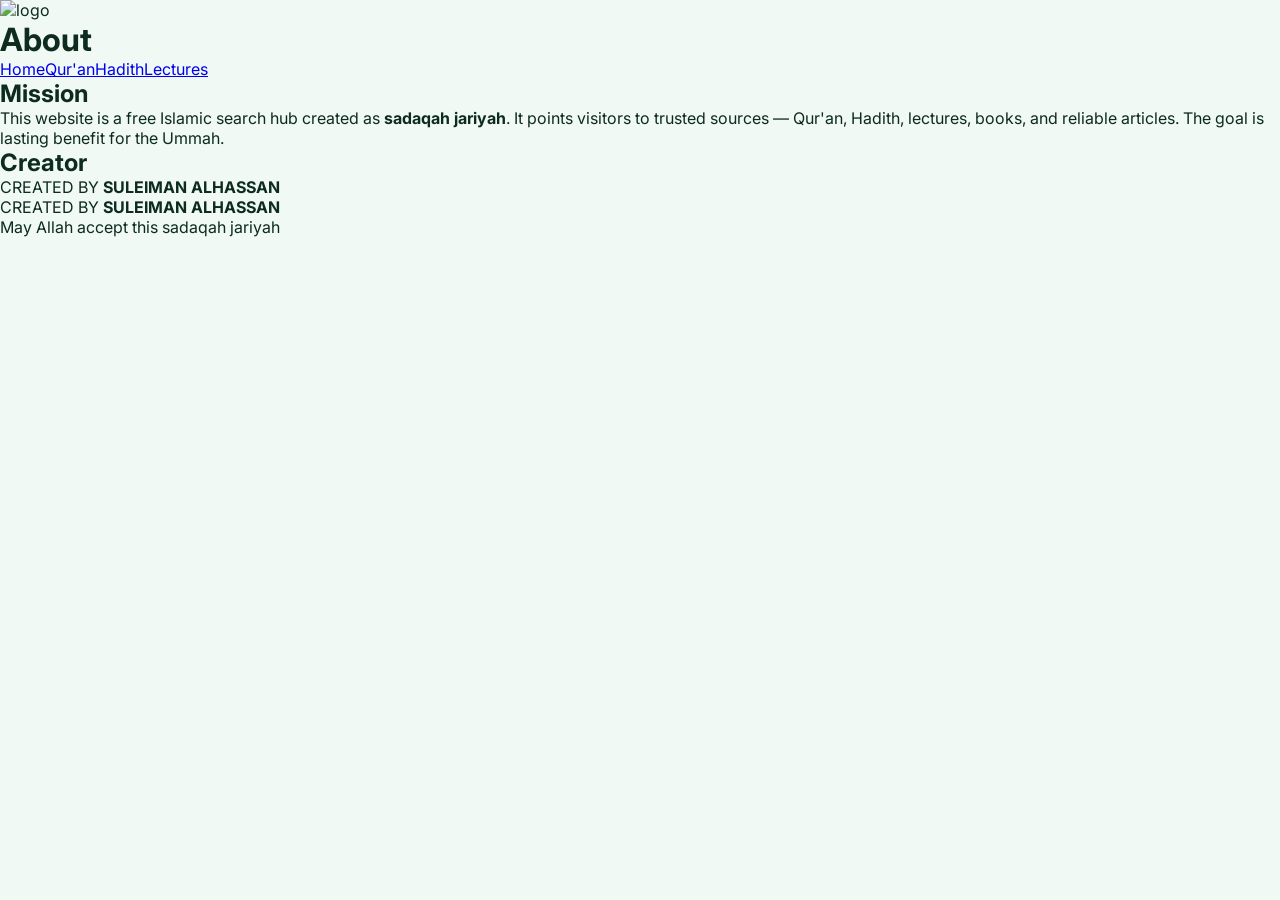
==== about.html @ 16d264bc "Add files via upload" ====
<!doctype html><html lang="en"><head><meta charset="utf-8"><meta name="viewport" content="width=device-width,initial-scale=1">
<title>About — ISLAMIC GOOGLE</title><link rel="stylesheet" href="styles.css"></head><body>
<div class="wrap">
<header><div class="logo"><img src="assets/logo.svg" alt="logo"></div><h1>About</h1>
<nav><a href="index.html">Home</a><a href="quran.html">Qur'an</a><a href="hadith.html">Hadith</a><a href="lectures.html">Lectures</a></nav></header>
<main>
  <h2>Mission</h2>
  <p>This website is a free Islamic search hub created as <strong>sadaqah jariyah</strong>. It points visitors to trusted sources — Qur'an, Hadith, lectures, books, and reliable articles. The goal is lasting benefit for the Ummah.</p>
  <h2>Creator</h2>
  <p>CREATED BY <strong>SULEIMAN ALHASSAN</strong></p>
</main>
<footer><div>CREATED BY <strong>SULEIMAN ALHASSAN</strong></div><div>May Allah accept this sadaqah jariyah</div></footer>
</div></body></html>
---- styles.css ----
/* ============================================================
   ISLAMIC GOOGLE — Premium v2
   Powered by Suleiman Alhassan
============================================================ */
@import url('https://fonts.googleapis.com/css2?family=Inter:wght@300;400;500;600;700;800&family=Amiri:wght@400;700&display=swap');

:root {
  --green:#0a6a4a;
  --green2:#157850;
  --green3:#064d35;
  --gold:#c9a84c;
  --gold2:#e8c97a;
  --bg:#f0f9f4;
  --card:#ffffff;
  --border:rgba(10,106,74,.12);
  --text:#0d2b1e;
  --dim:#4a7a65;
  --r:16px;
  --sh:0 4px 24px rgba(10,106,74,.10);
}

*{box-sizing:border-box;margin:0;padding:0;}
html{scroll-behavior:smooth;}
body{font-family:'Inter',sans-serif;background:var(--bg);color:var(--text);min-height:100vh;overflow-x:hidden;}

/* ── SCROLLBAR ── */
::-webkit-scrollbar{width:6px;}
::-webkit-scrollbar-track{background:var(--bg);}
::-webkit-scrollbar-thumb{background:var(--green);border-radius:3px;}

/* ── SPLASH ── */
#splash{position:fixed;inset:0;z-index:9999;
  background:linear-gradient(160deg,#032a1c,#064d35,#0a6a4a);
  display:flex;flex-direction:column;align-items:center;justify-content:center;gap:16px;
  transition:opacity .8s,transform .8s;}
#splash.out{opacity:0;transform:scale(1.04);pointer-events:none;}
.splash-moon{font-size:5rem;animation:moonrise 1.2s ease-out;}
@keyframes moonrise{from{transform:translateY(40px);opacity:0}to{transform:none;opacity:1}}
.splash-title{font-family:'Amiri',serif;font-size:2.2rem;color:#fff;font-weight:700;}
.splash-sub{color:rgba(255,255,255,.5);font-size:.85rem;letter-spacing:1px;}
.splash-bar{width:200px;height:3px;background:rgba(255,255,255,.15);border-radius:2px;overflow:hidden;margin-top:8px;}
.splash-fill{height:100%;width:0;background:linear-gradient(90deg,var(--gold),var(--gold2));border-radius:2px;animation:sload 2.4s ease forwards;}
@keyframes sload{to{width:100%;}}

/* ── TOASTS ── */
#toasts{position:fixed;bottom:20px;right:16px;z-index:5000;display:flex;flex-direction:column;gap:8px;}
.toast{padding:10px 16px;border-radius:12px;color:#fff;font-size:.82rem;font-weight:600;
  display:flex;align-items:center;gap:8px;box-shadow:0 4px 20px rgba(0,0,0,.2);
  animation:tin .3s cubic-bezier(.175,.885,.32,1.275);}
@keyframes tin{from{opacity:0;transform:translateX(40px)}to{opacity:1;transform:none}}
.toast-success{background:#0a6a4a;}.toast-error{background:#e53935;}
.toast-info{background:#1565c0;}.toast-gold{background:linear-gradient(135deg,#b8860b,#c9a84c);}

/* ── HEADER ── */
.site-header{background:linear-gradient(135deg,var(--green3),var(--green));
  padding:0;position:sticky;top:0;z-index:200;
  box-shadow:0 2px 20px rgba(0,0,0,.2);}
.header-inner{max-width:1200px;margin:0 auto;padding:0 20px;
  display:flex;align-items:center;gap:16px;height:68px;}
.brand{display:flex;align-items:center;gap:12px;text-decoration:none;}
.brand-logo{width:42px;height:42px;border-radius:12px;
  background:rgba(255,255,255,.15);display:flex;align-items:center;justify-content:center;font-size:1.4rem;}
.brand-text h1{font-family:'Amiri',serif;font-size:1.25rem;color:#fff;font-weight:700;line-height:1;}
.brand-text p{font-size:.68rem;color:rgba(255,255,255,.6);letter-spacing:.5px;}
.header-search{flex:1;max-width:480px;margin:0 auto;position:relative;}
.header-search input{width:100%;padding:10px 44px 10px 16px;border-radius:24px;border:none;
  background:rgba(255,255,255,.15);color:#fff;font-family:'Inter',sans-serif;font-size:.88rem;
  outline:none;transition:background .2s;}
.header-search input::placeholder{color:rgba(255,255,255,.55);}
.header-search input:focus{background:rgba(255,255,255,.22);}
.header-search .srch-btn{position:absolute;right:10px;top:50%;transform:translateY(-50%);
  background:transparent;border:none;color:rgba(255,255,255,.8);cursor:pointer;font-size:1rem;}
.header-nav{display:flex;align-items:center;gap:4px;margin-left:auto;}
.header-nav a{color:rgba(255,255,255,.8);text-decoration:none;font-size:.78rem;font-weight:500;
  padding:6px 10px;border-radius:8px;transition:all .2s;white-space:nowrap;}
.header-nav a:hover,.header-nav a.active{background:rgba(255,255,255,.15);color:#fff;}
.menu-toggle{display:none;background:transparent;border:none;color:#fff;font-size:1.3rem;cursor:pointer;padding:6px;}

/* ── MOBILE NAV ── */
.mobile-nav{display:none;background:var(--green3);padding:12px 20px;flex-direction:column;gap:4px;
  border-top:1px solid rgba(255,255,255,.1);}
.mobile-nav.open{display:flex;}
.mobile-nav a{color:rgba(255,255,255,.85);text-decoration:none;font-size:.9rem;
  padding:10px 14px;border-radius:10px;transition:background .2s;}
.mobile-nav a:hover{background:rgba(255,255,255,.1);}

/* ── HERO ── */
.hero{background:linear-gradient(160deg,var(--green3) 0%,var(--green) 50%,var(--green2) 100%);
  padding:52px 20px 40px;text-align:center;position:relative;overflow:hidden;}
.hero::before{content:'';position:absolute;inset:0;
  background:radial-gradient(ellipse at 50% 100%,rgba(201,168,76,.12),transparent 60%);pointer-events:none;}
.hero-arabic{font-family:'Amiri',serif;font-size:1.6rem;color:rgba(255,255,255,.6);
  margin-bottom:8px;direction:rtl;}
.hero h2{font-family:'Amiri',serif;font-size:2.4rem;color:#fff;font-weight:700;margin-bottom:10px;line-height:1.2;}
.hero p{color:rgba(255,255,255,.65);font-size:.95rem;max-width:520px;margin:0 auto 28px;}
.hero-search{display:flex;max-width:560px;margin:0 auto;
  background:#fff;border-radius:28px;overflow:hidden;
  box-shadow:0 8px 32px rgba(0,0,0,.2);}
.hero-search input{flex:1;padding:14px 20px;border:none;outline:none;font-family:'Inter',sans-serif;font-size:.95rem;}
.hero-search button{padding:14px 24px;background:var(--green);color:#fff;border:none;cursor:pointer;
  font-family:'Inter',sans-serif;font-weight:700;font-size:.9rem;transition:background .2s;}
.hero-search button:hover{background:var(--green2);}
.hero-stats{display:flex;justify-content:center;gap:32px;margin-top:32px;flex-wrap:wrap;}
.hs-item{text-align:center;}
.hs-num{font-size:1.6rem;font-weight:800;color:#fff;}
.hs-label{font-size:.72rem;color:rgba(255,255,255,.55);text-transform:uppercase;letter-spacing:.5px;}

/* ── MAIN LAYOUT ── */
.page-main{max-width:1200px;margin:0 auto;padding:28px 20px 60px;}

/* ── SECTION TITLES ── */
.section-title{display:flex;align-items:center;gap:10px;margin-bottom:18px;}
.section-title h2{font-size:1.1rem;font-weight:700;color:var(--text);}
.section-title .stline{flex:1;height:1px;background:var(--border);}

/* ── STATS GRID ── */
.stats-grid{display:grid;grid-template-columns:repeat(4,1fr);gap:14px;margin-bottom:28px;}
.stat-card{background:var(--card);border:1px solid var(--border);border-radius:var(--r);
  padding:18px;text-align:center;box-shadow:var(--sh);transition:transform .2s;}
.stat-card:hover{transform:translateY(-3px);}
.stat-icon{font-size:1.8rem;margin-bottom:6px;}
.stat-num{font-size:1.5rem;font-weight:800;color:var(--green);}
.stat-label{font-size:.72rem;color:var(--dim);font-weight:500;margin-top:2px;}

/* ── DAILY AYAH ── */
.daily-ayah{background:linear-gradient(135deg,var(--green3),var(--green));
  border-radius:var(--r);padding:24px 28px;margin-bottom:24px;
  position:relative;overflow:hidden;}
.daily-ayah::before{content:'☪';position:absolute;right:20px;top:10px;
  font-size:5rem;color:rgba(255,255,255,.06);}
.da-label{font-size:.72rem;color:var(--gold2);font-weight:700;text-transform:uppercase;
  letter-spacing:1px;margin-bottom:8px;}
.da-arabic{font-family:'Amiri',serif;font-size:1.4rem;color:#fff;direction:rtl;
  text-align:right;line-height:1.8;margin-bottom:10px;}
.da-english{font-size:.88rem;color:rgba(255,255,255,.8);line-height:1.7;margin-bottom:8px;font-style:italic;}
.da-ref{font-size:.75rem;color:var(--gold2);font-weight:600;}
.da-next{background:rgba(255,255,255,.12);border:1px solid rgba(255,255,255,.2);color:#fff;
  padding:6px 14px;border-radius:20px;font-size:.76rem;font-weight:600;cursor:pointer;margin-top:12px;
  transition:background .2s;}
.da-next:hover{background:rgba(255,255,255,.2);}

/* ── DHIKR COUNTER ── */
.dhikr-section{background:var(--card);border:1px solid var(--border);
  border-radius:var(--r);padding:22px;margin-bottom:24px;box-shadow:var(--sh);}
.dhikr-tabs{display:flex;gap:8px;margin-bottom:18px;flex-wrap:wrap;}
.dtab{padding:7px 16px;border-radius:20px;border:1.5px solid var(--border);
  background:transparent;font-family:'Inter',sans-serif;font-size:.78rem;font-weight:600;
  color:var(--dim);cursor:pointer;transition:all .2s;}
.dtab.active{background:var(--green);border-color:var(--green);color:#fff;}
.dhikr-display{text-align:center;padding:20px 0;}
.dhikr-arabic{font-family:'Amiri',serif;font-size:2rem;color:var(--green);
  direction:rtl;margin-bottom:6px;line-height:1.4;}
.dhikr-meaning{font-size:.82rem;color:var(--dim);margin-bottom:4px;}
.dhikr-target{font-size:.75rem;color:var(--gold);font-weight:600;margin-bottom:16px;}
.dhikr-count{font-size:4rem;font-weight:800;color:var(--green);
  line-height:1;margin-bottom:16px;transition:transform .15s;}
.dhikr-count.bump{transform:scale(1.15);}
.dhikr-btn{width:80px;height:80px;border-radius:50%;border:none;
  background:linear-gradient(135deg,var(--green),var(--green2));
  color:#fff;font-size:1.8rem;cursor:pointer;
  box-shadow:0 6px 20px rgba(10,106,74,.3);transition:all .15s;margin:0 8px;}
.dhikr-btn:hover{transform:scale(1.05);}
.dhikr-btn:active{transform:scale(.95);}
.dhikr-reset{padding:7px 18px;border-radius:20px;border:1.5px solid var(--border);
  background:transparent;color:var(--dim);font-family:'Inter',sans-serif;
  font-size:.78rem;font-weight:600;cursor:pointer;margin-left:8px;}
.dhikr-progress{margin-top:14px;}
.dp-bar{height:6px;background:rgba(10,106,74,.1);border-radius:3px;overflow:hidden;}
.dp-fill{height:100%;background:linear-gradient(90deg,var(--green),var(--gold));
  border-radius:3px;transition:width .3s;}
.dp-text{font-size:.74rem;color:var(--dim);margin-top:5px;text-align:center;}

/* ── VIDEO BACKGROUND SECTION ── */
.video-bg-section{border-radius:var(--r);overflow:hidden;margin-bottom:24px;position:relative;}
.video-bg-section video,.video-bg-section iframe{width:100%;border:none;display:block;border-radius:var(--r);}
.video-section-grid{display:grid;grid-template-columns:repeat(3,1fr);gap:14px;margin-bottom:24px;}
.video-card{background:var(--card);border:1px solid var(--border);
  border-radius:var(--r);overflow:hidden;box-shadow:var(--sh);transition:transform .2s;}
.video-card:hover{transform:translateY(-3px);}
.video-card iframe{width:100%;height:185px;border:none;display:block;}
.video-card-info{padding:12px;}
.video-card-info h4{font-size:.82rem;font-weight:700;margin-bottom:4px;color:var(--text);}
.video-card-info a{font-size:.74rem;color:var(--green);text-decoration:none;font-weight:600;}

/* ── SEARCH RESULTS ── */
.search-section{margin-bottom:24px;}
.search-filters{display:flex;gap:8px;flex-wrap:wrap;margin-bottom:16px;}
.sf-btn{padding:7px 16px;border-radius:20px;border:1.5px solid var(--border);
  background:transparent;font-family:'Inter',sans-serif;font-size:.78rem;font-weight:600;
  color:var(--dim);cursor:pointer;transition:all .2s;}
.sf-btn.active{background:var(--green);border-color:var(--green);color:#fff;}
#results-container{display:flex;flex-direction:column;gap:12px;}
.result-card{background:var(--card);border:1px solid var(--border);
  border-radius:var(--r);padding:18px;box-shadow:var(--sh);
  transition:transform .2s,box-shadow .2s;}
.result-card:hover{transform:translateY(-2px);box-shadow:0 8px 32px rgba(10,106,74,.12);}
.rc-type{display:inline-block;padding:3px 10px;border-radius:12px;font-size:.68rem;font-weight:700;
  background:rgba(10,106,74,.1);color:var(--green);margin-bottom:8px;}
.rc-title{font-size:.95rem;font-weight:700;margin-bottom:6px;color:var(--text);}
.rc-desc{font-size:.82rem;color:var(--dim);line-height:1.6;margin-bottom:10px;}
.rc-link{font-size:.78rem;color:var(--green);font-weight:700;text-decoration:none;}
.rc-link:hover{text-decoration:underline;}
.no-results{text-align:center;padding:40px;color:var(--dim);}
.no-results .nr-icon{font-size:3rem;margin-bottom:12px;}

/* ── SCHOLARS GRID ── */
.scholars-grid{display:grid;grid-template-columns:repeat(3,1fr);gap:14px;margin-bottom:24px;}
.scholar-card{background:var(--card);border:1px solid var(--border);
  border-radius:var(--r);padding:18px;text-align:center;box-shadow:var(--sh);
  transition:transform .2s;}
.scholar-card:hover{transform:translateY(-3px);}
.sc-avatar{font-size:2.2rem;margin-bottom:8px;}
.sc-name{font-size:.88rem;font-weight:700;color:var(--text);margin-bottom:4px;}
.sc-desc{font-size:.72rem;color:var(--dim);margin-bottom:10px;line-height:1.5;}
.sc-link{display:inline-block;padding:5px 14px;border-radius:12px;
  background:var(--green);color:#fff;font-size:.72rem;font-weight:700;
  text-decoration:none;transition:background .2s;}
.sc-link:hover{background:var(--green2);}

/* ── HOW TO USE (AI GUIDE) ── */
.guide-section{background:linear-gradient(135deg,rgba(10,106,74,.06),rgba(201,168,76,.06));
  border:1px solid var(--border);border-radius:var(--r);padding:22px;margin-bottom:24px;}
.guide-steps{display:grid;grid-template-columns:repeat(4,1fr);gap:14px;margin-top:16px;}
.guide-step{text-align:center;padding:14px;}
.gs-num{width:36px;height:36px;border-radius:50%;background:var(--green);color:#fff;
  font-weight:800;font-size:.9rem;display:flex;align-items:center;justify-content:center;margin:0 auto 10px;}
.gs-icon{font-size:1.5rem;margin-bottom:6px;}
.gs-title{font-size:.82rem;font-weight:700;margin-bottom:4px;}
.gs-desc{font-size:.74rem;color:var(--dim);line-height:1.5;}

/* ── REMINDER BANNER ── */
.reminder-banner{background:linear-gradient(135deg,var(--gold),var(--gold2));
  border-radius:var(--r);padding:18px 22px;margin-bottom:24px;
  display:flex;align-items:center;gap:14px;}
.rb-icon{font-size:2rem;flex-shrink:0;}
.rb-text h4{font-size:.9rem;font-weight:700;color:var(--text);margin-bottom:3px;}
.rb-text p{font-size:.78rem;color:rgba(0,0,0,.6);line-height:1.5;}
.rb-btn{margin-left:auto;flex-shrink:0;padding:8px 16px;border-radius:12px;
  background:rgba(0,0,0,.12);border:none;color:var(--text);font-family:'Inter',sans-serif;
  font-size:.78rem;font-weight:700;cursor:pointer;transition:background .2s;white-space:nowrap;}
.rb-btn:hover{background:rgba(0,0,0,.18);}

/* ── HADITH CARD ── */
.hadith-of-day{background:var(--card);border:1px solid var(--border);border-left:4px solid var(--gold);
  border-radius:var(--r);padding:22px;margin-bottom:24px;box-shadow:var(--sh);}
.hod-label{font-size:.72rem;color:var(--gold);font-weight:700;text-transform:uppercase;
  letter-spacing:1px;margin-bottom:10px;}
.hod-text{font-size:.9rem;color:var(--text);line-height:1.8;margin-bottom:8px;font-style:italic;}
.hod-source{font-size:.75rem;color:var(--dim);font-weight:600;}
.hod-next{background:transparent;border:1.5px solid var(--border);color:var(--dim);
  padding:5px 14px;border-radius:12px;font-family:'Inter',sans-serif;font-size:.74rem;
  font-weight:600;cursor:pointer;margin-top:10px;transition:all .2s;}
.hod-next:hover{border-color:var(--green);color:var(--green);}

/* ── QUICK LINKS ── */
.quick-links{display:grid;grid-template-columns:repeat(4,1fr);gap:10px;margin-bottom:24px;}
.ql-card{background:var(--card);border:1px solid var(--border);border-radius:var(--r);
  padding:14px;text-align:center;text-decoration:none;
  box-shadow:var(--sh);transition:all .2s;}
.ql-card:hover{transform:translateY(-2px);border-color:var(--green);}
.ql-icon{font-size:1.6rem;margin-bottom:6px;}
.ql-name{font-size:.76rem;font-weight:700;color:var(--text);}
.ql-sub{font-size:.65rem;color:var(--dim);}

/* ── PRAYER TIME WIDGET ── */
.prayer-widget{background:var(--card);border:1px solid var(--border);
  border-radius:var(--r);padding:20px;margin-bottom:24px;box-shadow:var(--sh);}
.prayer-grid{display:grid;grid-template-columns:repeat(5,1fr);gap:10px;margin-top:14px;}
.prayer-item{text-align:center;padding:10px;border-radius:10px;background:rgba(10,106,74,.04);}
.prayer-item.active{background:var(--green);color:#fff;}
.pi-name{font-size:.7rem;font-weight:700;margin-bottom:3px;}
.pi-time{font-size:.85rem;font-weight:800;}

/* ── FOOTER ── */
.site-footer{background:var(--green3);color:rgba(255,255,255,.7);
  text-align:center;padding:28px 20px;margin-top:40px;}
.site-footer strong{color:#fff;}
.footer-links{display:flex;justify-content:center;gap:20px;margin-bottom:14px;flex-wrap:wrap;}
.footer-links a{color:rgba(255,255,255,.6);text-decoration:none;font-size:.8rem;
  transition:color .2s;}
.footer-links a:hover{color:#fff;}
.footer-arabic{font-family:'Amiri',serif;font-size:1.2rem;color:var(--gold2);
  margin-bottom:8px;direction:rtl;}

/* ── RESPONSIVE ── */
@media(max-width:900px){
  .stats-grid{grid-template-columns:repeat(2,1fr);}
  .scholars-grid{grid-template-columns:repeat(2,1fr);}
  .video-section-grid{grid-template-columns:1fr 1fr;}
  .guide-steps{grid-template-columns:repeat(2,1fr);}
  .quick-links{grid-template-columns:repeat(2,1fr);}
  .prayer-grid{grid-template-columns:repeat(3,1fr);}
  .header-nav{display:none;}
  .menu-toggle{display:block;}
}
@media(max-width:600px){
  .stats-grid{grid-template-columns:repeat(2,1fr);}
  .scholars-grid{grid-template-columns:1fr 1fr;}
  .video-section-grid{grid-template-columns:1fr;}
  .guide-steps{grid-template-columns:1fr 1fr;}
  .quick-links{grid-template-columns:repeat(2,1fr);}
  .prayer-grid{grid-template-columns:repeat(3,1fr);}
  .hero h2{font-size:1.7rem;}
  .hero-stats{gap:16px;}
  .dhikr-arabic{font-size:1.5rem;}
  .dhikr-count{font-size:3rem;}
}
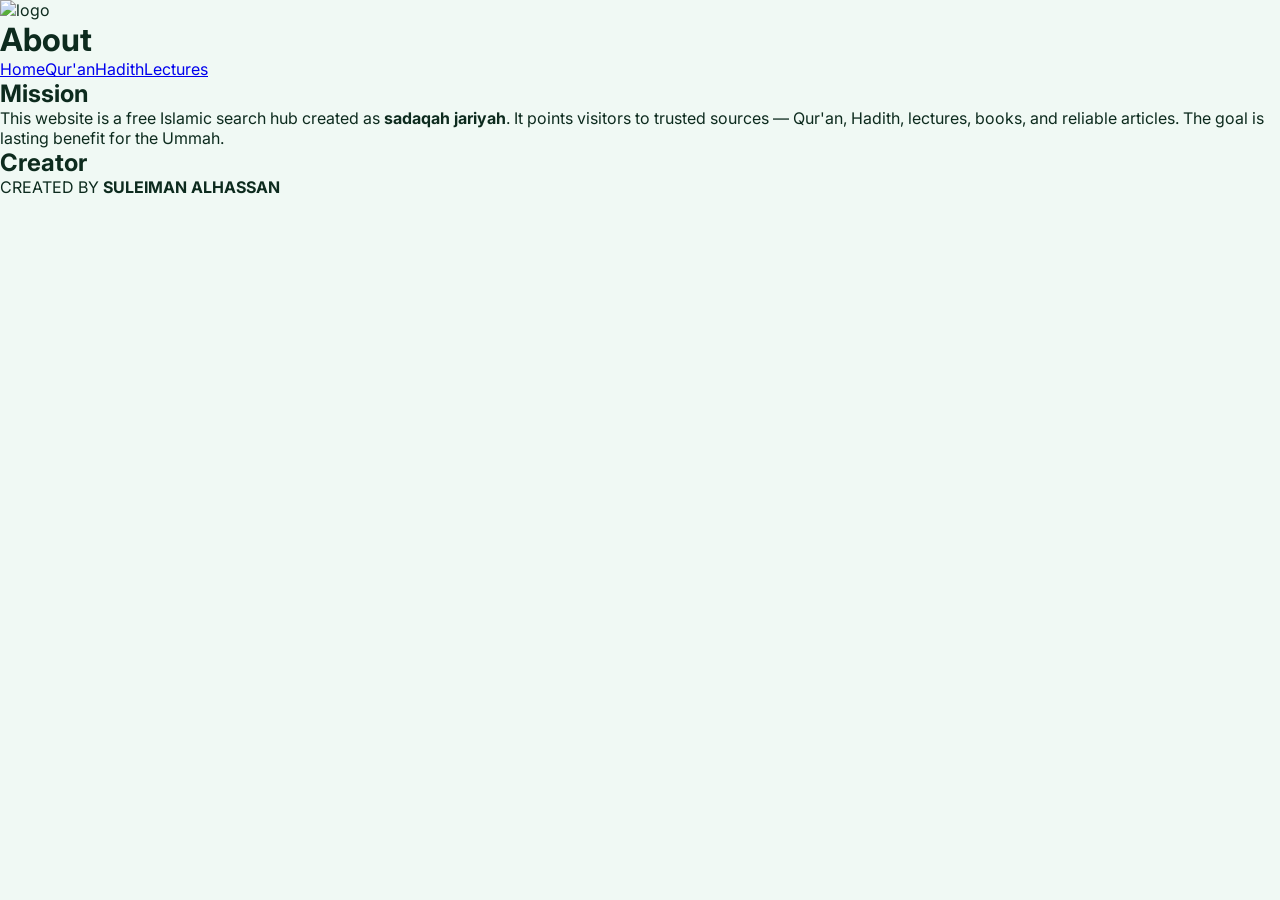
==== commit cac1232f: "Update about.html" ====
--- a/about.html
+++ b/about.html
@@ -9,5 +9,4 @@
   <h2>Creator</h2>
   <p>CREATED BY <strong>SULEIMAN ALHASSAN</strong></p>
 </main>
-<footer><div>CREATED BY <strong>SULEIMAN ALHASSAN</strong></div><div>May Allah accept this sadaqah jariyah</div></footer>
-</div></body></html>+</div></body></html>
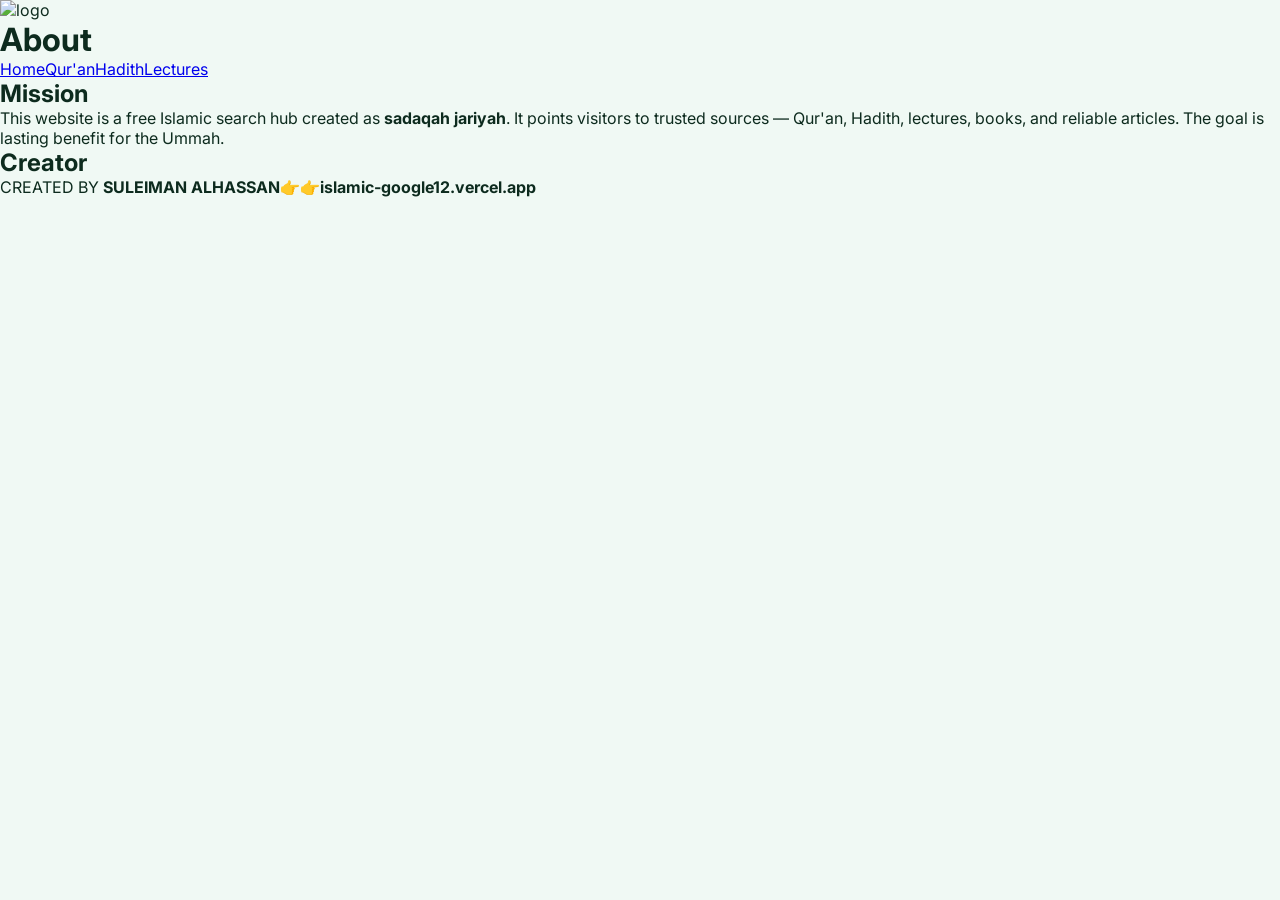
==== commit 7085cace: "Update about.html" ====
--- a/about.html
+++ b/about.html
@@ -7,6 +7,6 @@
   <h2>Mission</h2>
   <p>This website is a free Islamic search hub created as <strong>sadaqah jariyah</strong>. It points visitors to trusted sources — Qur'an, Hadith, lectures, books, and reliable articles. The goal is lasting benefit for the Ummah.</p>
   <h2>Creator</h2>
-  <p>CREATED BY <strong>SULEIMAN ALHASSAN</strong></p>
+  <p>CREATED BY <strong>SULEIMAN ALHASSAN👉👉islamic-google12.vercel.app</strong></p>
 </main>
 </div></body></html>
